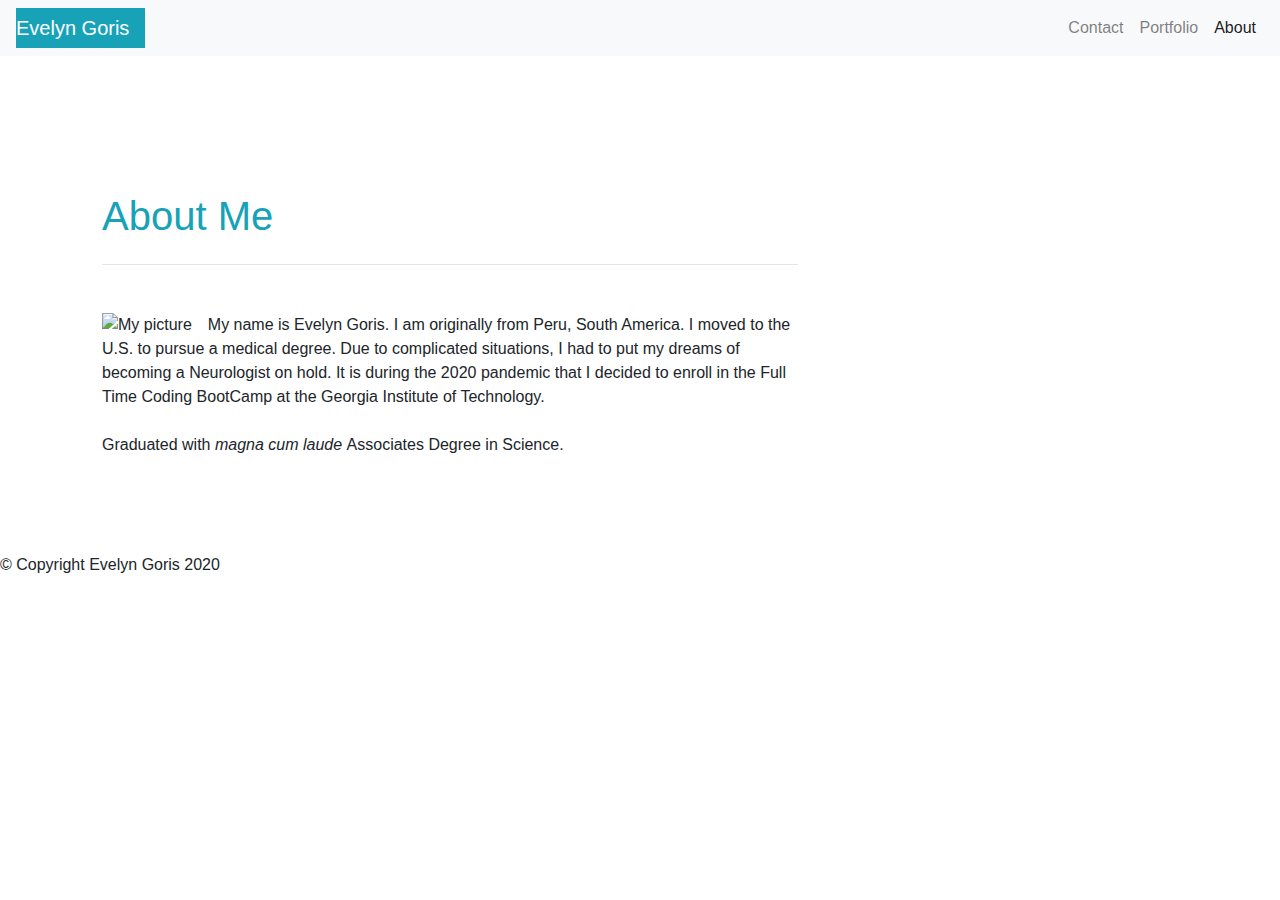
==== content/index.html @ cabfc735 "added content folder with index.html, portfolio.html, contact.html files, added styles folder with A" ====
<html>

<head>
  <meta charset="utf-8">
  <meta http-equiv="X-UA-Compatible" content="IE=edge">
  <title>Evelyn Goris Portfolio</title>
  <meta name="description" content="">
  <meta name="viewport" content="width=device-width, initial-scale=1">

  <link rel="stylesheet" href="https://stackpath.bootstrapcdn.com/bootstrap/4.5.2/css/bootstrap.min.css"
    integrity="sha384-JcKb8q3iqJ61gNV9KGb8thSsNjpSL0n8PARn9HuZOnIxN0hoP+VmmDGMN5t9UJ0Z" crossorigin="anonymous">

  <link rel="canonical" href="https://getbootstrap.com/docs/4.0/examples/sticky-footer/sticky-footer.css">

  <link rel="stylesheet" href="content/styles/site.css">

</head>

<body>
  <nav class="navbar navbar-light navbar-expand-md bg-faded justify-content-center navbar-expand-lg bg-light">
    <div class="bg-info">
      <a class="navbar-brand text-white home-name" href="#">Evelyn Goris
        <link href="https://fonts.googleapis.com/css2?family=Source+Serif+Pro:wght@600&display=swap" rel="stylesheet">
      </a>
    </div>
    <a href="/" class="navbar-brand d-flex w-50 mr-auto"></a>
    <button class="navbar-toggler" type="button" data-toggle="collapse" data-target="#collapsingNavbar3">
      <span class="navbar-toggler-icon"></span>
    </button>
    <div class="navbar-collapse collapse w-100" id="collapsingNavbar3">

      <ul class="nav navbar-nav ml-auto w-100 justify-content-end">
        <li class="nav-item">
          <a class="nav-link" href="#">Contact</a>
        </li>
        <li class="nav-item">
          <a class="nav-link" href="#">Portfolio</a>
        </li>
        <li class="nav-item active">
          <a class="nav-link" href="#">About</a>
        </li>
      </ul>
    </div>
  </nav>
  <br />
  <br />
  <br />
  <main class="container">
    <div class="row">
      <div class="jumbotron bg-white col-8">
        <h1 class="display-6 text-info">About Me
          <link href="https://fonts.googleapis.com/css2?family=Source+Serif+Pro:wght@600&display=swap" rel="stylesheet">
        </h1>

        <hr class="my-4">

        <article class="single-post mt-5 no-gutters">
          <div class="col">
            <div class="image-wrapper float-left pr-3">
              <img src="content/images/Me.JPG" alt="My picture">
            </div>
            <div class="single-post-content-wrapper">
              My name is Evelyn Goris. I am originally from Peru, South America.
              I moved to the U.S. to pursue a medical degree. Due to complicated situations, I had to put my dreams of
              becoming a Neurologist on hold. It is during the 2020 pandemic that I
              decided to enroll in the Full Time Coding BootCamp at the Georgia Institute of Technology.

              <br><br>
              Graduated with <em>magna cum laude </em> Associates Degree in Science.


            </div>
          </div>
        </article>
      </div>
    </div>
  </main>

  
  
  
  <footer>
    <div id="footermain">&copy; Copyright Evelyn Goris 2020 
    </div>
  </footer>
  
  
  <script
  src="https://code.jquery.com/jquery-3.5.1.slim.min.js"
  integrity="sha384-DfXdz2htPH0lsSSs5nCTpuj/zy4C+OGpamoFVy38MVBnE+IbbVYUew+OrCXaRkfj"
  crossorigin="anonymous"
></script>
<script
  src="https://cdn.jsdelivr.net/npm/popper.js@1.16.1/dist/umd/popper.min.js"
  integrity="sha384-9/reFTGAW83EW2RDu2S0VKaIzap3H66lZH81PoYlFhbGU+6BZp6G7niu735Sk7lN"
  crossorigin="anonymous"
></script>
<script
  src="https://stackpath.bootstrapcdn.com/bootstrap/4.5.2/js/bootstrap.min.js"
  integrity="sha384-B4gt1jrGC7Jh4AgTPSdUtOBvfO8shuf57BaghqFfPlYxofvL8/KUEfYiJOMMV+rV"
  crossorigin="anonymous"
></script>

</body>

</html>
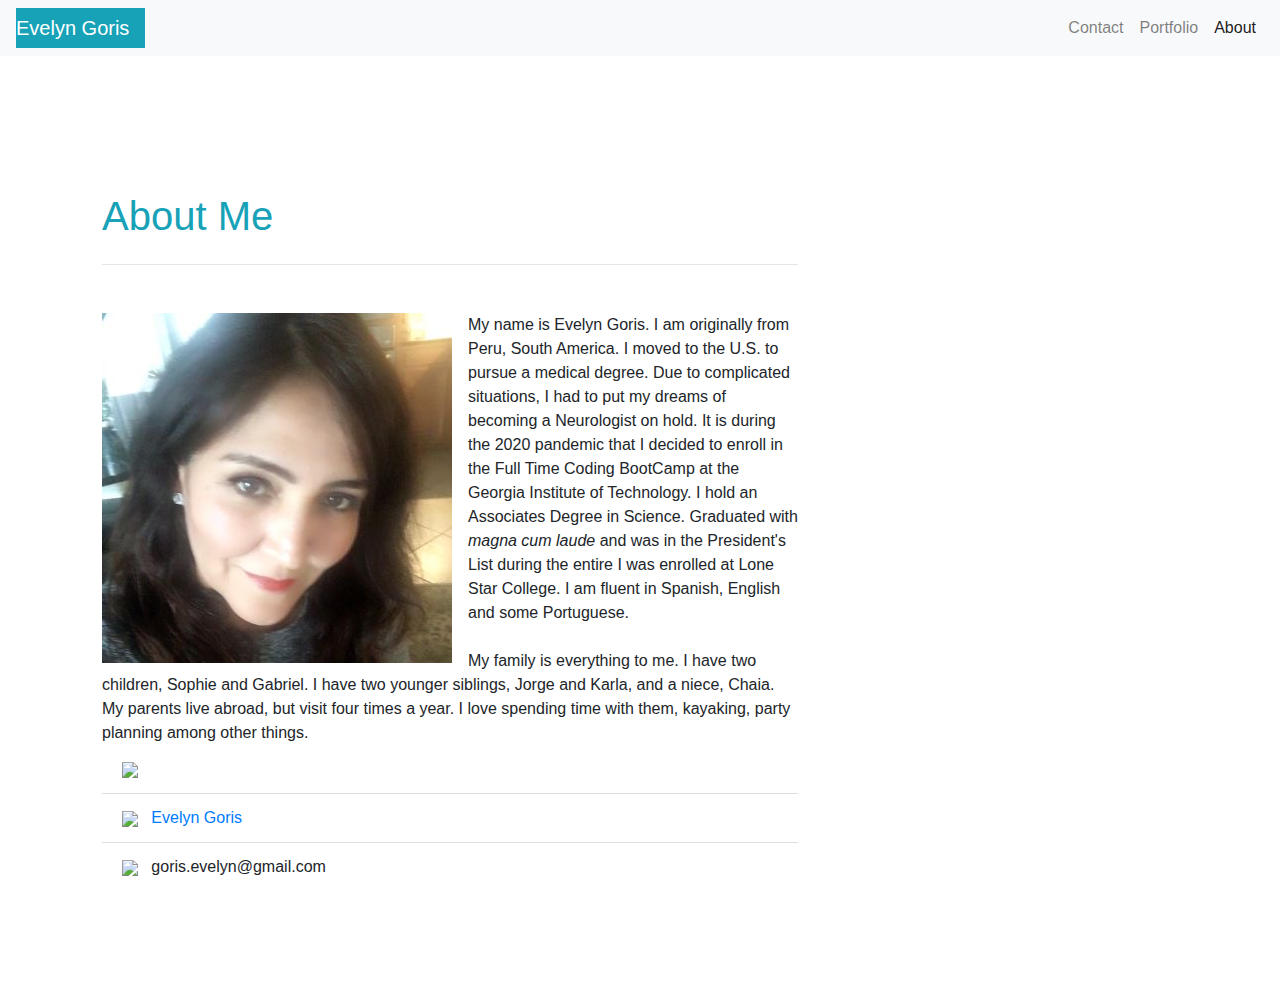
==== commit abc1531e: "added containerpicture, About me info, and social media links" ====
--- a/content/index.html
+++ b/content/index.html
@@ -1,4 +1,6 @@
-<html>
+<!DOCTYPE html>
+<html class="no-js">
+<!--<![endif]-->
 
 <head>
   <meta charset="utf-8">
@@ -7,16 +9,31 @@
   <meta name="description" content="">
   <meta name="viewport" content="width=device-width, initial-scale=1">
 
+  <!-- bootstrap css -->
   <link rel="stylesheet" href="https://stackpath.bootstrapcdn.com/bootstrap/4.5.2/css/bootstrap.min.css"
     integrity="sha384-JcKb8q3iqJ61gNV9KGb8thSsNjpSL0n8PARn9HuZOnIxN0hoP+VmmDGMN5t9UJ0Z" crossorigin="anonymous">
 
+  <!-- bootstrap css link for sticky-footer -->
+  <link href="./assets/bootstrapstickyfooter.css" rel="stylesheet"
+    integrity="sha384-JcKb8q3iqJ61gNV9KGb8thSsNjpSL0n8PARn9HuZOnIxN0hoP+VmmDGMN5t9UJ0Z" crossorigin="anonymous" />
   <link rel="canonical" href="https://getbootstrap.com/docs/4.0/examples/sticky-footer/sticky-footer.css">
 
-  <link rel="stylesheet" href="content/styles/site.css">
+  <!-- Google Fonts -->
+  <link href="https://fonts.googleapis.com/css2?family=Playfair+Display:wght@700&display=swap" rel="stylesheet" />
 
+  <!-- my css -->
+  <link rel="stylesheet" href="./content/styles/AllStyles.css" />
+
+  <!-- favicon link-->
+  <link rel="icon" type="image/x-icon" href="favicon_io/favicon.ico">
+  <link rel="apple-touch-icon" sizes="180x180" href="./favicon_io/apple-touch-icon.png" />
+  <link rel="icon" type="image/png" sizes="32x32" href="./favicon_io/favicon-32x32.png" />
+  <link rel="icon" type="image/png" sizes="16x16" href="./favicon_io/favicon-16x16.png" />
+  <link rel="manifest" href="./favicon_io/site.webmanifest" />
 </head>
 
 <body>
+  <!-- NavBar begins -->
   <nav class="navbar navbar-light navbar-expand-md bg-faded justify-content-center navbar-expand-lg bg-light">
     <div class="bg-info">
       <a class="navbar-brand text-white home-name" href="#">Evelyn Goris
@@ -31,10 +48,10 @@
 
       <ul class="nav navbar-nav ml-auto w-100 justify-content-end">
         <li class="nav-item">
-          <a class="nav-link" href="#">Contact</a>
+          <a class="nav-link" href="./contact.html">Contact</a>
         </li>
         <li class="nav-item">
-          <a class="nav-link" href="#">Portfolio</a>
+          <a class="nav-link" href="./portfolio.html">Portfolio</a>
         </li>
         <li class="nav-item active">
           <a class="nav-link" href="#">About</a>
@@ -42,6 +59,9 @@
       </ul>
     </div>
   </nav>
+  <!-- navbar ends -->
+
+  <!-- Main sections starts -->
   <br />
   <br />
   <br />
@@ -57,17 +77,31 @@
         <article class="single-post mt-5 no-gutters">
           <div class="col">
             <div class="image-wrapper float-left pr-3">
-              <img src="content/images/Me.JPG" alt="My picture">
+              <img src="images/Me.JPG" alt="My picture">
             </div>
             <div class="single-post-content-wrapper">
               My name is Evelyn Goris. I am originally from Peru, South America.
               I moved to the U.S. to pursue a medical degree. Due to complicated situations, I had to put my dreams of
               becoming a Neurologist on hold. It is during the 2020 pandemic that I
-              decided to enroll in the Full Time Coding BootCamp at the Georgia Institute of Technology.
+              decided to enroll in the Full Time Coding BootCamp at the Georgia Institute of Technology. I hold an
+              Associates Degree in Science. Graduated with <em>magna cum laude </em> and was in the
+              President's List during the entire I was enrolled at Lone Star College. I am fluent in Spanish, English
+              and some Portuguese.
+              <br>
+              <br>
+              My family is everything to me. I have two children, Sophie and Gabriel. I have two younger siblings, Jorge
+              and Karla, and a niece, Chaia. My parents live abroad, but visit four times a year. I love spending time
+              with them, kayaking, party planning among other things.
 
-              <br><br>
-              Graduated with <em>magna cum laude </em> Associates Degree in Science.
+              <ul class="list-group list-group-flush social-list">
 
+                <li class="list-group-item"><a href="https://github.com/SIROG-E" target="_blank">
+                  <img src="./assets/github_logo.png" class="socialicon">&nbsp;&nbsp;&nbsp;<Sirog-E></a></li>
+                <li class="list-group-item"><a href="https://www.linkedin.com/in/evelyn-goris-78668a1b5/"
+                    target="_blank"><img src="./assets/linkedin_logo.png" class="socialicon">&nbsp;&nbsp;&nbsp;Evelyn Goris</a></li>
+                <li class="list-group-item"><img src="assets/gmail_logo.png"
+                    class="socialicon">&nbsp;&nbsp;&nbsp;goris.evelyn@gmail.com</li>
+              </ul>
 
             </div>
           </div>
@@ -76,31 +110,7 @@
     </div>
   </main>
 
-  
-  
-  
-  <footer>
-    <div id="footermain">&copy; Copyright Evelyn Goris 2020 
-    </div>
-  </footer>
-  
-  
-  <script
-  src="https://code.jquery.com/jquery-3.5.1.slim.min.js"
-  integrity="sha384-DfXdz2htPH0lsSSs5nCTpuj/zy4C+OGpamoFVy38MVBnE+IbbVYUew+OrCXaRkfj"
-  crossorigin="anonymous"
-></script>
-<script
-  src="https://cdn.jsdelivr.net/npm/popper.js@1.16.1/dist/umd/popper.min.js"
-  integrity="sha384-9/reFTGAW83EW2RDu2S0VKaIzap3H66lZH81PoYlFhbGU+6BZp6G7niu735Sk7lN"
-  crossorigin="anonymous"
-></script>
-<script
-  src="https://stackpath.bootstrapcdn.com/bootstrap/4.5.2/js/bootstrap.min.js"
-  integrity="sha384-B4gt1jrGC7Jh4AgTPSdUtOBvfO8shuf57BaghqFfPlYxofvL8/KUEfYiJOMMV+rV"
-  crossorigin="anonymous"
-></script>
-
+  <script src="" async defer></script>
 </body>
 
 </html>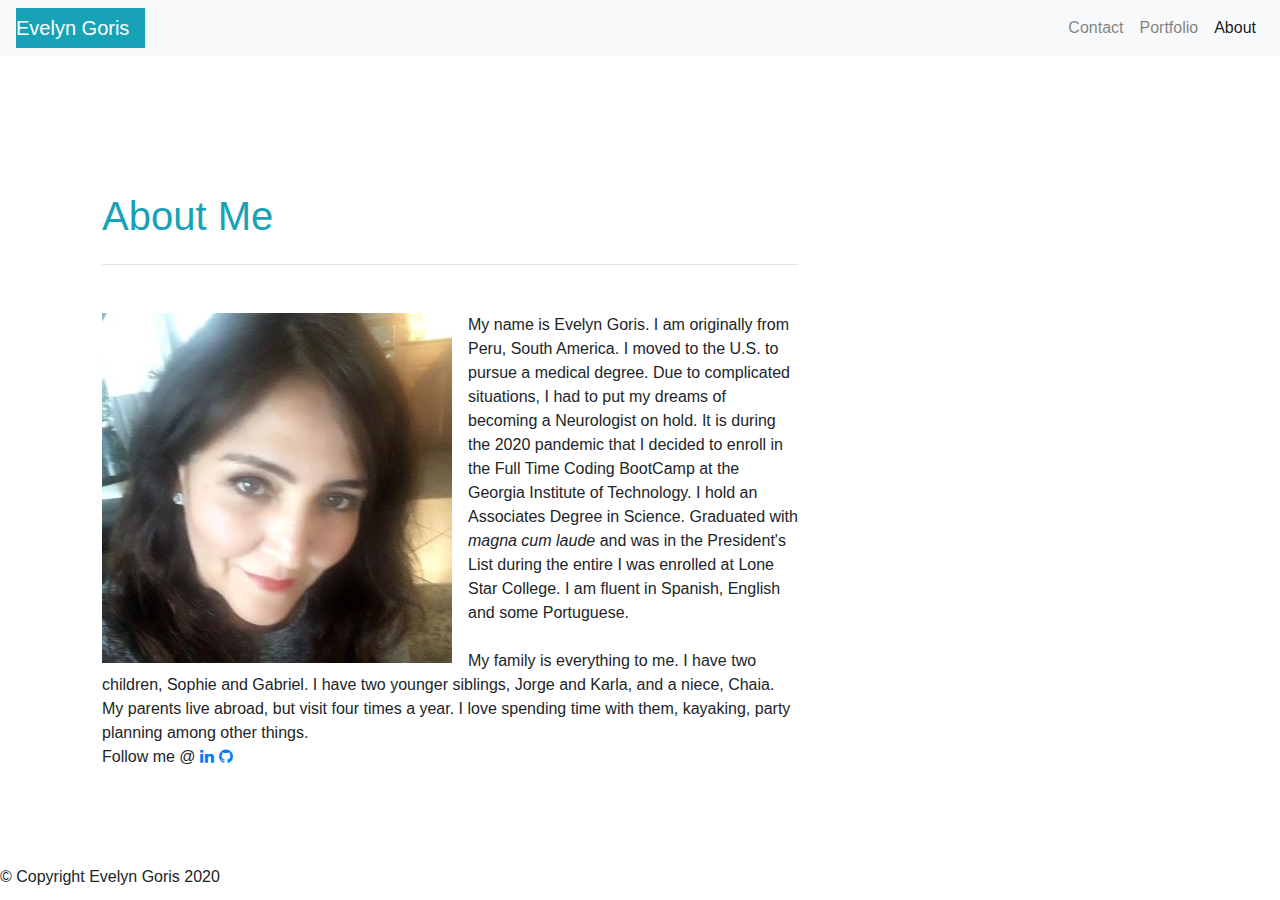
==== commit 5c3244e0: "added footer and social icons and links. Also added to AllStyles.css" ====
--- a/content/index.html
+++ b/content/index.html
@@ -17,6 +17,9 @@
   <link href="./assets/bootstrapstickyfooter.css" rel="stylesheet"
     integrity="sha384-JcKb8q3iqJ61gNV9KGb8thSsNjpSL0n8PARn9HuZOnIxN0hoP+VmmDGMN5t9UJ0Z" crossorigin="anonymous" />
   <link rel="canonical" href="https://getbootstrap.com/docs/4.0/examples/sticky-footer/sticky-footer.css">
+
+  <!-- Add icon library -->
+<link rel="stylesheet" href="https://cdnjs.cloudflare.com/ajax/libs/font-awesome/4.7.0/css/font-awesome.min.css">
 
   <!-- Google Fonts -->
   <link href="https://fonts.googleapis.com/css2?family=Playfair+Display:wght@700&display=swap" rel="stylesheet" />
@@ -92,16 +95,12 @@
               My family is everything to me. I have two children, Sophie and Gabriel. I have two younger siblings, Jorge
               and Karla, and a niece, Chaia. My parents live abroad, but visit four times a year. I love spending time
               with them, kayaking, party planning among other things.
-
-              <ul class="list-group list-group-flush social-list">
-
-                <li class="list-group-item"><a href="https://github.com/SIROG-E" target="_blank">
-                  <img src="./assets/github_logo.png" class="socialicon">&nbsp;&nbsp;&nbsp;<Sirog-E></a></li>
-                <li class="list-group-item"><a href="https://www.linkedin.com/in/evelyn-goris-78668a1b5/"
-                    target="_blank"><img src="./assets/linkedin_logo.png" class="socialicon">&nbsp;&nbsp;&nbsp;Evelyn Goris</a></li>
-                <li class="list-group-item"><img src="assets/gmail_logo.png"
-                    class="socialicon">&nbsp;&nbsp;&nbsp;goris.evelyn@gmail.com</li>
-              </ul>
+              <br>
+              Follow me @
+        
+              <a href="https://www.linkedin.com/in/evelyn-goris-78668a1b5/" class="fa fa-linkedin"></a>
+              <a href="https://github.com/SIROG-E" class="fa fa-github"></a>
+              
 
             </div>
           </div>
@@ -109,8 +108,32 @@
       </div>
     </div>
   </main>
+<!-- main section ends here -->
 
-  <script src="" async defer></script>
+<!-- Footer begins here -->
+<footer>
+  <div id="footermain">&copy; Copyright Evelyn Goris 2020
+  </div>
+</footer>
+<!-- Footer End -->
+
+  <!-- Scripts from Bootstrap -->
+  <script
+  src="https://code.jquery.com/jquery-3.5.1.slim.min.js"
+  integrity="sha384-DfXdz2htPH0lsSSs5nCTpuj/zy4C+OGpamoFVy38MVBnE+IbbVYUew+OrCXaRkfj"
+  crossorigin="anonymous"
+></script>
+<script
+  src="https://cdn.jsdelivr.net/npm/popper.js@1.16.1/dist/umd/popper.min.js"
+  integrity="sha384-9/reFTGAW83EW2RDu2S0VKaIzap3H66lZH81PoYlFhbGU+6BZp6G7niu735Sk7lN"
+  crossorigin="anonymous"
+></script>
+<script
+  src="https://stackpath.bootstrapcdn.com/bootstrap/4.5.2/js/bootstrap.min.js"
+  integrity="sha384-B4gt1jrGC7Jh4AgTPSdUtOBvfO8shuf57BaghqFfPlYxofvL8/KUEfYiJOMMV+rV"
+  crossorigin="anonymous"
+></script>
+ 
 </body>
 
 </html>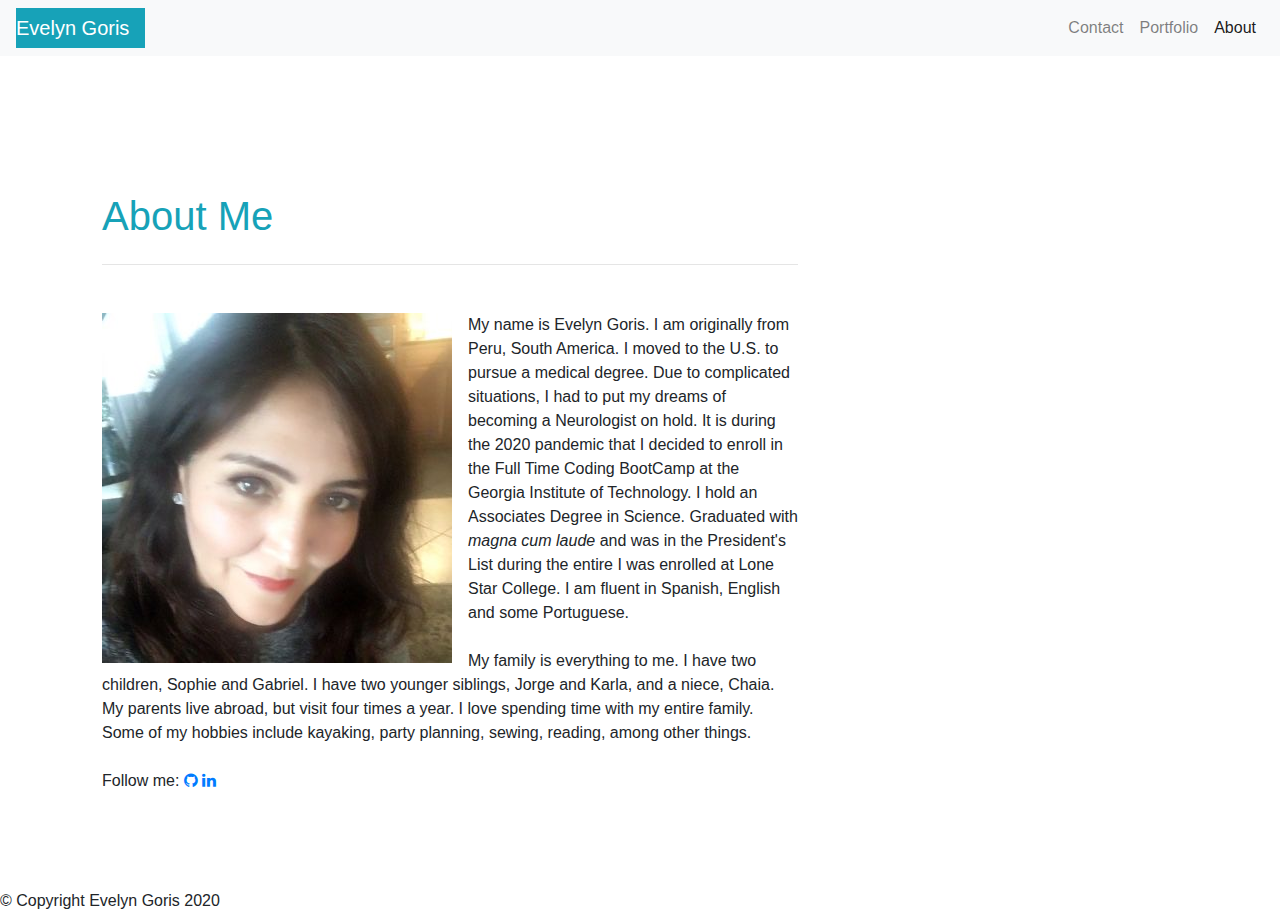
==== commit a3aca578: "coppy and pasted head and footer from index.html to contact.html" ====
--- a/content/index.html
+++ b/content/index.html
@@ -94,12 +94,14 @@
               <br>
               My family is everything to me. I have two children, Sophie and Gabriel. I have two younger siblings, Jorge
               and Karla, and a niece, Chaia. My parents live abroad, but visit four times a year. I love spending time
-              with them, kayaking, party planning among other things.
+              with my entire family. Some of my hobbies include kayaking, party planning, sewing, reading, among other things.
               <br>
-              Follow me @
-        
+              <br>
+              Follow me:
+              
+              <a href="https://github.com/SIROG-E" class="fa fa-github"></a>
               <a href="https://www.linkedin.com/in/evelyn-goris-78668a1b5/" class="fa fa-linkedin"></a>
-              <a href="https://github.com/SIROG-E" class="fa fa-github"></a>
+              
               
 
             </div>
@@ -121,18 +123,18 @@
   <script
   src="https://code.jquery.com/jquery-3.5.1.slim.min.js"
   integrity="sha384-DfXdz2htPH0lsSSs5nCTpuj/zy4C+OGpamoFVy38MVBnE+IbbVYUew+OrCXaRkfj"
-  crossorigin="anonymous"
-></script>
+  crossorigin="anonymous"> 
+</script>
 <script
   src="https://cdn.jsdelivr.net/npm/popper.js@1.16.1/dist/umd/popper.min.js"
   integrity="sha384-9/reFTGAW83EW2RDu2S0VKaIzap3H66lZH81PoYlFhbGU+6BZp6G7niu735Sk7lN"
-  crossorigin="anonymous"
-></script>
+  crossorigin="anonymous">
+</script>
 <script
   src="https://stackpath.bootstrapcdn.com/bootstrap/4.5.2/js/bootstrap.min.js"
   integrity="sha384-B4gt1jrGC7Jh4AgTPSdUtOBvfO8shuf57BaghqFfPlYxofvL8/KUEfYiJOMMV+rV"
-  crossorigin="anonymous"
-></script>
+  crossorigin="anonymous">
+</script>
  
 </body>
 
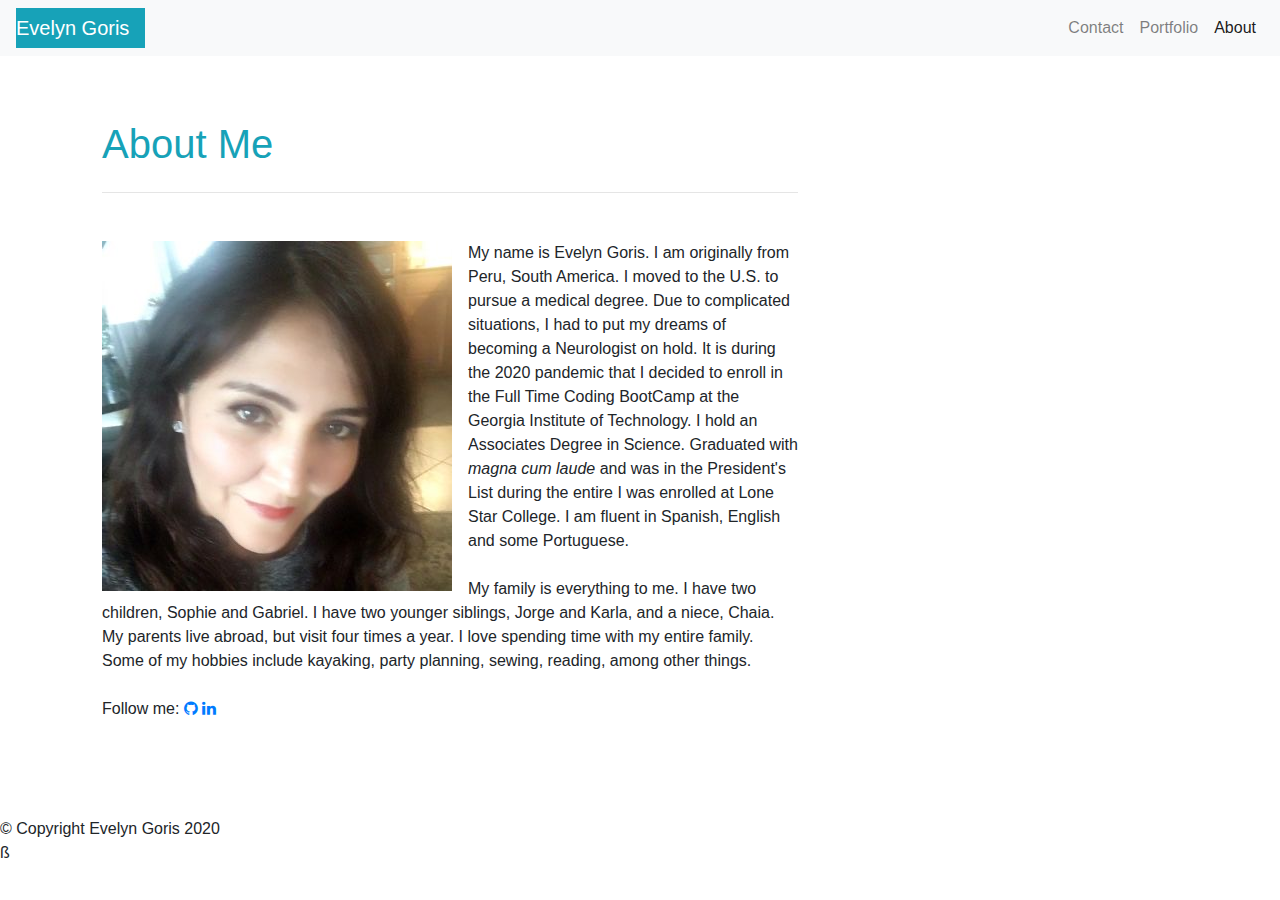
==== commit fc730cfc: "added a Readme file. Also added to the body of Contact and Portfolio. Made some entries to stye.css " ====
--- a/content/index.html
+++ b/content/index.html
@@ -16,8 +16,7 @@
   <!-- bootstrap css link for sticky-footer -->
   <link href="./assets/bootstrapstickyfooter.css" rel="stylesheet"
     integrity="sha384-JcKb8q3iqJ61gNV9KGb8thSsNjpSL0n8PARn9HuZOnIxN0hoP+VmmDGMN5t9UJ0Z" crossorigin="anonymous" />
-  <link rel="canonical" href="https://getbootstrap.com/docs/4.0/examples/sticky-footer/sticky-footer.css">
-
+  
   <!-- Add icon library -->
 <link rel="stylesheet" href="https://cdnjs.cloudflare.com/ajax/libs/font-awesome/4.7.0/css/font-awesome.min.css">
 
@@ -25,21 +24,15 @@
   <link href="https://fonts.googleapis.com/css2?family=Playfair+Display:wght@700&display=swap" rel="stylesheet" />
 
   <!-- my css -->
-  <link rel="stylesheet" href="./content/styles/AllStyles.css" />
+  <link rel="stylesheet" href=".lib/style.css" />
 
-  <!-- favicon link-->
-  <link rel="icon" type="image/x-icon" href="favicon_io/favicon.ico">
-  <link rel="apple-touch-icon" sizes="180x180" href="./favicon_io/apple-touch-icon.png" />
-  <link rel="icon" type="image/png" sizes="32x32" href="./favicon_io/favicon-32x32.png" />
-  <link rel="icon" type="image/png" sizes="16x16" href="./favicon_io/favicon-16x16.png" />
-  <link rel="manifest" href="./favicon_io/site.webmanifest" />
 </head>
 
 <body>
   <!-- NavBar begins -->
   <nav class="navbar navbar-light navbar-expand-md bg-faded justify-content-center navbar-expand-lg bg-light">
     <div class="bg-info">
-      <a class="navbar-brand text-white home-name" href="#">Evelyn Goris
+      <a class="navbar-brand text-white home-name" href="./index.html">Evelyn Goris
         <link href="https://fonts.googleapis.com/css2?family=Source+Serif+Pro:wght@600&display=swap" rel="stylesheet">
       </a>
     </div>
@@ -57,7 +50,7 @@
           <a class="nav-link" href="./portfolio.html">Portfolio</a>
         </li>
         <li class="nav-item active">
-          <a class="nav-link" href="#">About</a>
+          <a class="nav-link" href="./index.html">About</a>
         </li>
       </ul>
     </div>
@@ -65,15 +58,10 @@
   <!-- navbar ends -->
 
   <!-- Main sections starts -->
-  <br />
-  <br />
-  <br />
   <main class="container">
     <div class="row">
       <div class="jumbotron bg-white col-8">
-        <h1 class="display-6 text-info">About Me
-          <link href="https://fonts.googleapis.com/css2?family=Source+Serif+Pro:wght@600&display=swap" rel="stylesheet">
-        </h1>
+        <h1 class="display-6 text-info">About Me</h1>
 
         <hr class="my-4">
 
@@ -98,7 +86,7 @@
               <br>
               <br>
               Follow me:
-              
+
               <a href="https://github.com/SIROG-E" class="fa fa-github"></a>
               <a href="https://www.linkedin.com/in/evelyn-goris-78668a1b5/" class="fa fa-linkedin"></a>
               
@@ -110,32 +98,15 @@
       </div>
     </div>
   </main>
-<!-- main section ends here -->
+  <!-- main section ends here -->
 
-<!-- Footer begins here -->
-<footer>
-  <div id="footermain">&copy; Copyright Evelyn Goris 2020
-  </div>
-</footer>
-<!-- Footer End -->
+  <!-- Footer begins here -->
+  <footer>
+    <div id="footermain">&copy; Copyright Evelyn Goris 2020
+    </div>
+  </footer>
+    <!-- Footer End -->
 
-  <!-- Scripts from Bootstrap -->
-  <script
-  src="https://code.jquery.com/jquery-3.5.1.slim.min.js"
-  integrity="sha384-DfXdz2htPH0lsSSs5nCTpuj/zy4C+OGpamoFVy38MVBnE+IbbVYUew+OrCXaRkfj"
-  crossorigin="anonymous"> 
-</script>
-<script
-  src="https://cdn.jsdelivr.net/npm/popper.js@1.16.1/dist/umd/popper.min.js"
-  integrity="sha384-9/reFTGAW83EW2RDu2S0VKaIzap3H66lZH81PoYlFhbGU+6BZp6G7niu735Sk7lN"
-  crossorigin="anonymous">
-</script>
-<script
-  src="https://stackpath.bootstrapcdn.com/bootstrap/4.5.2/js/bootstrap.min.js"
-  integrity="sha384-B4gt1jrGC7Jh4AgTPSdUtOBvfO8shuf57BaghqFfPlYxofvL8/KUEfYiJOMMV+rV"
-  crossorigin="anonymous">
-</script>
- 
-</body>
+  </body>ß
 
 </html>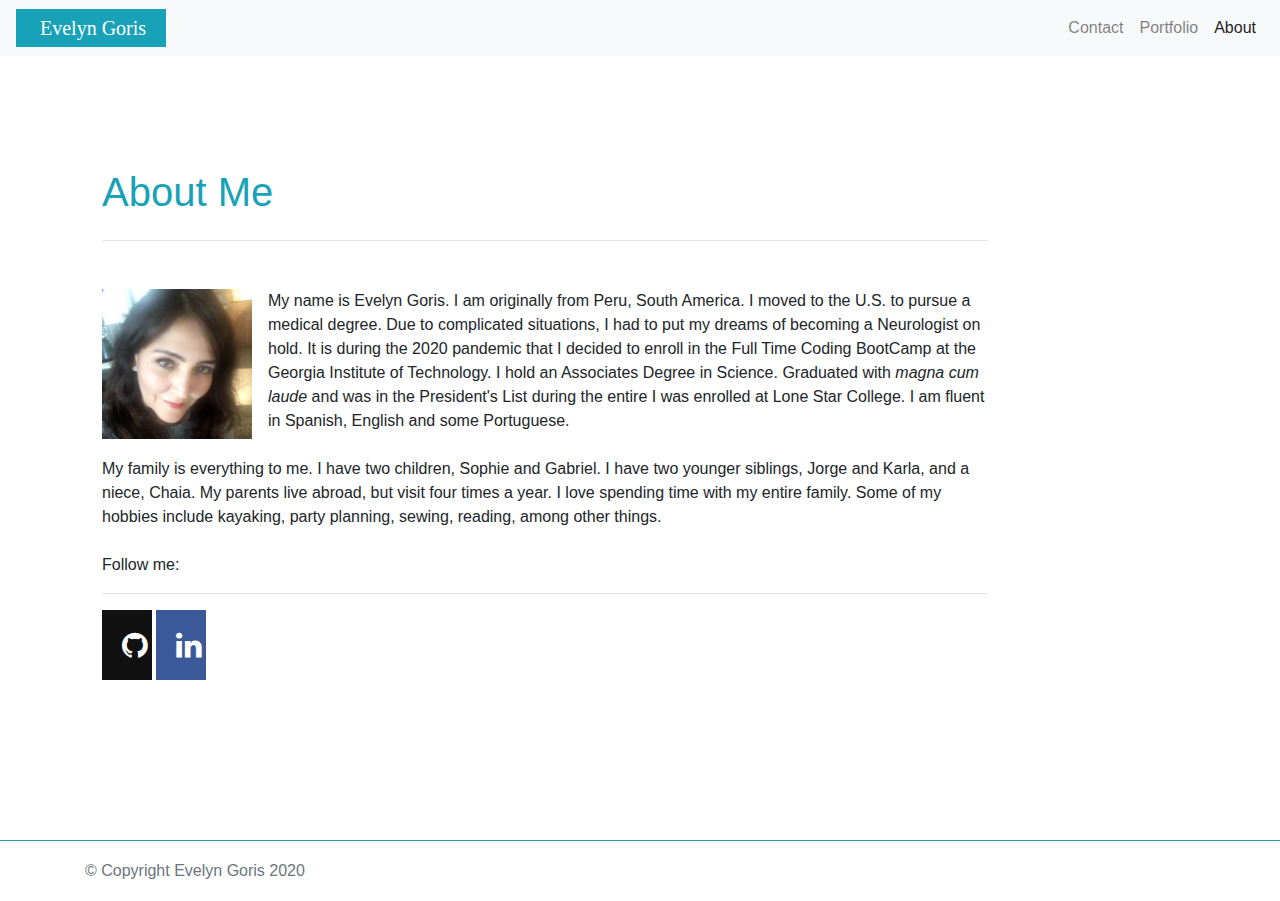
==== commit 9b3765c7: "latest update" ====
--- a/content/index.html
+++ b/content/index.html
@@ -1,112 +1,128 @@
 <!DOCTYPE html>
 <html class="no-js">
-<!--<![endif]-->
+  <!--<![endif]-->
 
-<head>
-  <meta charset="utf-8">
-  <meta http-equiv="X-UA-Compatible" content="IE=edge">
-  <title>Evelyn Goris Portfolio</title>
-  <meta name="description" content="">
-  <meta name="viewport" content="width=device-width, initial-scale=1">
+  <head>
+    <meta charset="utf-8" />
+    <meta http-equiv="X-UA-Compatible" content="IE=edge" />
+    <title>Evelyn Goris Portfolio</title>
+    <meta name="description" content="" />
+    <meta name="viewport" content="width=device-width, initial-scale=1" />
 
-  <!-- bootstrap css -->
-  <link rel="stylesheet" href="https://stackpath.bootstrapcdn.com/bootstrap/4.5.2/css/bootstrap.min.css"
-    integrity="sha384-JcKb8q3iqJ61gNV9KGb8thSsNjpSL0n8PARn9HuZOnIxN0hoP+VmmDGMN5t9UJ0Z" crossorigin="anonymous">
+    <!-- bootstrap css -->
+    <link
+      rel="stylesheet"
+      href="https://stackpath.bootstrapcdn.com/bootstrap/4.5.2/css/bootstrap.min.css"
+      integrity="sha384-JcKb8q3iqJ61gNV9KGb8thSsNjpSL0n8PARn9HuZOnIxN0hoP+VmmDGMN5t9UJ0Z"
+      crossorigin="anonymous"
+    />
 
-  <!-- bootstrap css link for sticky-footer -->
-  <link href="./assets/bootstrapstickyfooter.css" rel="stylesheet"
-    integrity="sha384-JcKb8q3iqJ61gNV9KGb8thSsNjpSL0n8PARn9HuZOnIxN0hoP+VmmDGMN5t9UJ0Z" crossorigin="anonymous" />
-  
-  <!-- Add icon library -->
-<link rel="stylesheet" href="https://cdnjs.cloudflare.com/ajax/libs/font-awesome/4.7.0/css/font-awesome.min.css">
+    <!-- Add icon library -->
+    <link
+      rel="stylesheet"
+      href="https://cdnjs.cloudflare.com/ajax/libs/font-awesome/4.7.0/css/font-awesome.min.css"
+    />
 
-  <!-- Google Fonts -->
-  <link href="https://fonts.googleapis.com/css2?family=Playfair+Display:wght@700&display=swap" rel="stylesheet" />
+    <!-- Google Fonts -->
+    <link
+      href="https://fonts.googleapis.com/css2?family=Playfair+Display:wght@700&display=swap"
+      rel="stylesheet"
+    />
 
-  <!-- my css -->
-  <link rel="stylesheet" href=".lib/style.css" />
+    <!-- my css -->
+    <link rel="stylesheet" href="lib/style.css" />
+  </head>
 
-</head>
+  <body>
+    <!-- NavBar begins -->
+    <nav
+      class="navbar navbar-light navbar-expand-md bg-faded justify-content-center navbar-expand-lg bg-light"
+    >
+      <div class="bg-info">
+        <a class="navbar-brand text-white home-name p-1" href="./index.html"
+          >Evelyn Goris
+        </a>
+      </div>
+      <a href="/" class="navbar-brand d-flex w-50 mr-auto"></a>
+      <button
+        class="navbar-toggler"
+        type="button"
+        data-toggle="collapse"
+        data-target="#collapsingNavbar3"
+      >
+        <span class="navbar-toggler-icon"></span>
+      </button>
+      <div class="navbar-collapse collapse w-100" id="collapsingNavbar3">
+        <ul class="nav navbar-nav ml-auto w-100 justify-content-end">
+          <li class="nav-item">
+            <a class="nav-link" href="./contact.html">Contact</a>
+          </li>
+          <li class="nav-item">
+            <a class="nav-link" href="./portfolio.html">Portfolio</a>
+          </li>
+          <li class="nav-item active">
+            <a class="nav-link" href="./index.html">About</a>
+          </li>
+        </ul>
+      </div>
+    </nav>
+    <!-- navbar ends -->
 
-<body>
-  <!-- NavBar begins -->
-  <nav class="navbar navbar-light navbar-expand-md bg-faded justify-content-center navbar-expand-lg bg-light">
-    <div class="bg-info">
-      <a class="navbar-brand text-white home-name" href="./index.html">Evelyn Goris
-        <link href="https://fonts.googleapis.com/css2?family=Source+Serif+Pro:wght@600&display=swap" rel="stylesheet">
-      </a>
-    </div>
-    <a href="/" class="navbar-brand d-flex w-50 mr-auto"></a>
-    <button class="navbar-toggler" type="button" data-toggle="collapse" data-target="#collapsingNavbar3">
-      <span class="navbar-toggler-icon"></span>
-    </button>
-    <div class="navbar-collapse collapse w-100" id="collapsingNavbar3">
+    <!-- Main sections starts -->
+    <main class="container">
+      <div class="row">
+        <div class="jumbotron bg-white col-12 col-sm-12 col-md-12 col-lg-10 mt-5">
+          <h1 class="display-6 text-info">About Me</h1>
 
-      <ul class="nav navbar-nav ml-auto w-100 justify-content-end">
-        <li class="nav-item">
-          <a class="nav-link" href="./contact.html">Contact</a>
-        </li>
-        <li class="nav-item">
-          <a class="nav-link" href="./portfolio.html">Portfolio</a>
-        </li>
-        <li class="nav-item active">
-          <a class="nav-link" href="./index.html">About</a>
-        </li>
-      </ul>
-    </div>
-  </nav>
-  <!-- navbar ends -->
+          <hr class="my-4" />
 
-  <!-- Main sections starts -->
-  <main class="container">
-    <div class="row">
-      <div class="jumbotron bg-white col-8">
-        <h1 class="display-6 text-info">About Me</h1>
+          <article class="single-post mt-5 no-gutters">
+            <div class="col">
+              <div class="image-wrapper float-left pr-3">
+                <img src="/content/images/Me.JPG" alt="My picture" />
+              </div>
+              <div class="single-post-content-wrapper">
+                My name is Evelyn Goris. I am originally from Peru, South
+                America. I moved to the U.S. to pursue a medical degree. Due to
+                complicated situations, I had to put my dreams of becoming a
+                Neurologist on hold. It is during the 2020 pandemic that I
+                decided to enroll in the Full Time Coding BootCamp at the
+                Georgia Institute of Technology. I hold an Associates Degree in
+                Science. Graduated with <em>magna cum laude </em> and was in the
+                President's List during the entire I was enrolled at Lone Star
+                College. I am fluent in Spanish, English and some Portuguese.
+                <br />
+                <br />
+                My family is everything to me. I have two children, Sophie and
+                Gabriel. I have two younger siblings, Jorge and Karla, and a
+                niece, Chaia. My parents live abroad, but visit four times a
+                year. I love spending time with my entire family. Some of my
+                hobbies include kayaking, party planning, sewing, reading, among
+                other things.
+                <br />
+                <br />
+                Follow me:
+                <hr/>
 
-        <hr class="my-4">
+                <a href="https://github.com/SIROG-E" class="fa fa-github"></a>
+                <a
+                  href="https://www.linkedin.com/in/evelyn-goris-78668a1b5/"
+                  class="fa fa-linkedin"
+                ></a>
+              </div>
+            </div>
+          </article>
+        </div>
+      </div>
+    </main>
+    <!-- main section ends here -->
 
-        <article class="single-post mt-5 no-gutters">
-          <div class="col">
-            <div class="image-wrapper float-left pr-3">
-              <img src="images/Me.JPG" alt="My picture">
-            </div>
-            <div class="single-post-content-wrapper">
-              My name is Evelyn Goris. I am originally from Peru, South America.
-              I moved to the U.S. to pursue a medical degree. Due to complicated situations, I had to put my dreams of
-              becoming a Neurologist on hold. It is during the 2020 pandemic that I
-              decided to enroll in the Full Time Coding BootCamp at the Georgia Institute of Technology. I hold an
-              Associates Degree in Science. Graduated with <em>magna cum laude </em> and was in the
-              President's List during the entire I was enrolled at Lone Star College. I am fluent in Spanish, English
-              and some Portuguese.
-              <br>
-              <br>
-              My family is everything to me. I have two children, Sophie and Gabriel. I have two younger siblings, Jorge
-              and Karla, and a niece, Chaia. My parents live abroad, but visit four times a year. I love spending time
-              with my entire family. Some of my hobbies include kayaking, party planning, sewing, reading, among other things.
-              <br>
-              <br>
-              Follow me:
+    <footer class="footer border-top border-info">
+      <div class="container">
+        <span class="text-muted text-center">&copy; Copyright Evelyn Goris 2020</span>
+      </div>
+    </footer>
 
-              <a href="https://github.com/SIROG-E" class="fa fa-github"></a>
-              <a href="https://www.linkedin.com/in/evelyn-goris-78668a1b5/" class="fa fa-linkedin"></a>
-              
-              
-
-            </div>
-          </div>
-        </article>
-      </div>
-    </div>
-  </main>
-  <!-- main section ends here -->
-
-  <!-- Footer begins here -->
-  <footer>
-    <div id="footermain">&copy; Copyright Evelyn Goris 2020
-    </div>
-  </footer>
     <!-- Footer End -->
-
-  </body>ß
-
-</html>+  </body>
+</html>
--- a/content/lib/style.css
+++ b/content/lib/style.css
@@ -0,0 +1,205 @@
+html {
+  position: relative;
+  min-height: 100%;
+}
+
+body {
+    margin-bottom: 60px; /* Margin bottom by footer height */
+    
+     background-image: url(/contents/images/ignasi_pattern_s.png); 
+}
+
+
+
+.home-name {
+    margin-left: 20px;
+    font-family: 'Source Serif Pro', serif;
+  
+}
+img {
+    display: block;
+    max-width: 100%;
+    height: 150px;
+}
+main {
+    min-height: calc(100vh - 56px - 61px);
+  }
+/* Style all font awesome icons */
+.fa {
+    padding: 20px;
+    font-size: 30px;
+    width: 50px;
+    text-align: center;
+    text-decoration: none;
+  }
+  
+  /* hover effect */
+  .fa:hover {
+    opacity: 0.9;
+  }
+  
+  /* specific color for each brand */
+  
+  /* LinkedIn */
+  .fa-linkedin {
+    background: #3B5998;
+    color: white;
+    size: 50px
+  }
+  
+  /* Github */
+  .fa-github {
+    background: #111111;
+    color: white;
+    size: 50px
+  }
+
+/* Footer */
+.footer {
+  position: absolute;
+  bottom: 0;
+  width: 100%;
+  height: 60px; /* Set the fixed height of the footer here */
+  line-height: 60px; /* Vertically center the text there */
+  background-color: #ffffff;;
+}
+  
+#footermain {
+    /* https://www.w3schools.com/css/css_align.asp provides this list below /provided by classmates */
+    color: #434444;
+    margin: 0;
+    position: absolute;
+    top: 50%;
+    left: 50%;
+    transform: translate(
+      -50%,
+      -50%
+    ); 
+  }
+
+  /* On screens that are 992px or less*/
+@media screen and (max-width: 992px) {
+    .picture-frame {
+      width: 228px;
+      height: 300px;
+    }
+  }
+  
+  /* On screens that are 768px or less*/
+  @media screen and (max-width: 768px) {
+    .picture-frame {
+      width: 133px;
+      height: 175px;
+    }   
+  
+  }
+  
+  /* On screens that are 768px or less*/
+  @media screen and (max-width: 400px) {
+    .picture-frame {
+      width: 106px;
+      height: 140px;
+    } 
+  }html {
+    position: relative;
+    min-height: 100%;
+  }
+  
+  body {
+      margin-bottom: 60px; /* Margin bottom by footer height */
+      background-image: url('https://uicookies.com/wp-content/uploads/2019/01/The-Surface.jpg');
+      /* background-image: url(./contents/images/ignasi_pattern_s.png); */
+  }
+  
+  
+  
+  .home-name {
+      margin-left: 20px;
+      font-family: 'Source Serif Pro', serif;
+    
+  }
+  img {
+      display: block;
+      max-width: 100%;
+      height: 150px;
+  }
+  main {
+      min-height: calc(100vh - 56px - 61px);
+    }
+  /* Style all font awesome icons */
+  .fa {
+      padding: 20px;
+      font-size: 30px;
+      width: 50px;
+      text-align: center;
+      text-decoration: none;
+    }
+    
+    /* hover effect */
+    .fa:hover {
+      opacity: 0.9;
+    }
+    
+    /* specific color for each brand */
+    
+    /* LinkedIn */
+    .fa-linkedin {
+      background: #3B5998;
+      color: white;
+      size: 50px
+    }
+    
+    /* Github */
+    .fa-github {
+      background: #111111;
+      color: white;
+      size: 50px
+    }
+  
+  /* Footer */
+  .footer {
+    position: absolute;
+    bottom: 0;
+    width: 100%;
+    height: 60px; /* Set the fixed height of the footer here */
+    line-height: 60px; /* Vertically center the text there */
+    background-color: #ffffff;;
+  }
+    
+  #footermain {
+      /* https://www.w3schools.com/css/css_align.asp provides this list below /provided by classmates */
+      color: #434444;
+      margin: 0;
+      position: absolute;
+      top: 50%;
+      left: 50%;
+      transform: translate(
+        -50%,
+        -50%
+      ); 
+    }
+  
+    /* On screens that are 992px or less*/
+  @media screen and (max-width: 992px) {
+      .picture-frame {
+        width: 228px;
+        height: 300px;
+      }
+    }
+    
+    /* On screens that are 768px or less*/
+    @media screen and (max-width: 768px) {
+      .picture-frame {
+        width: 133px;
+        height: 175px;
+      }   
+    
+    }
+    
+    /* On screens that are 768px or less*/
+    @media screen and (max-width: 400px) {
+      .picture-frame {
+        width: 106px;
+        height: 140px;
+      } 
+    }